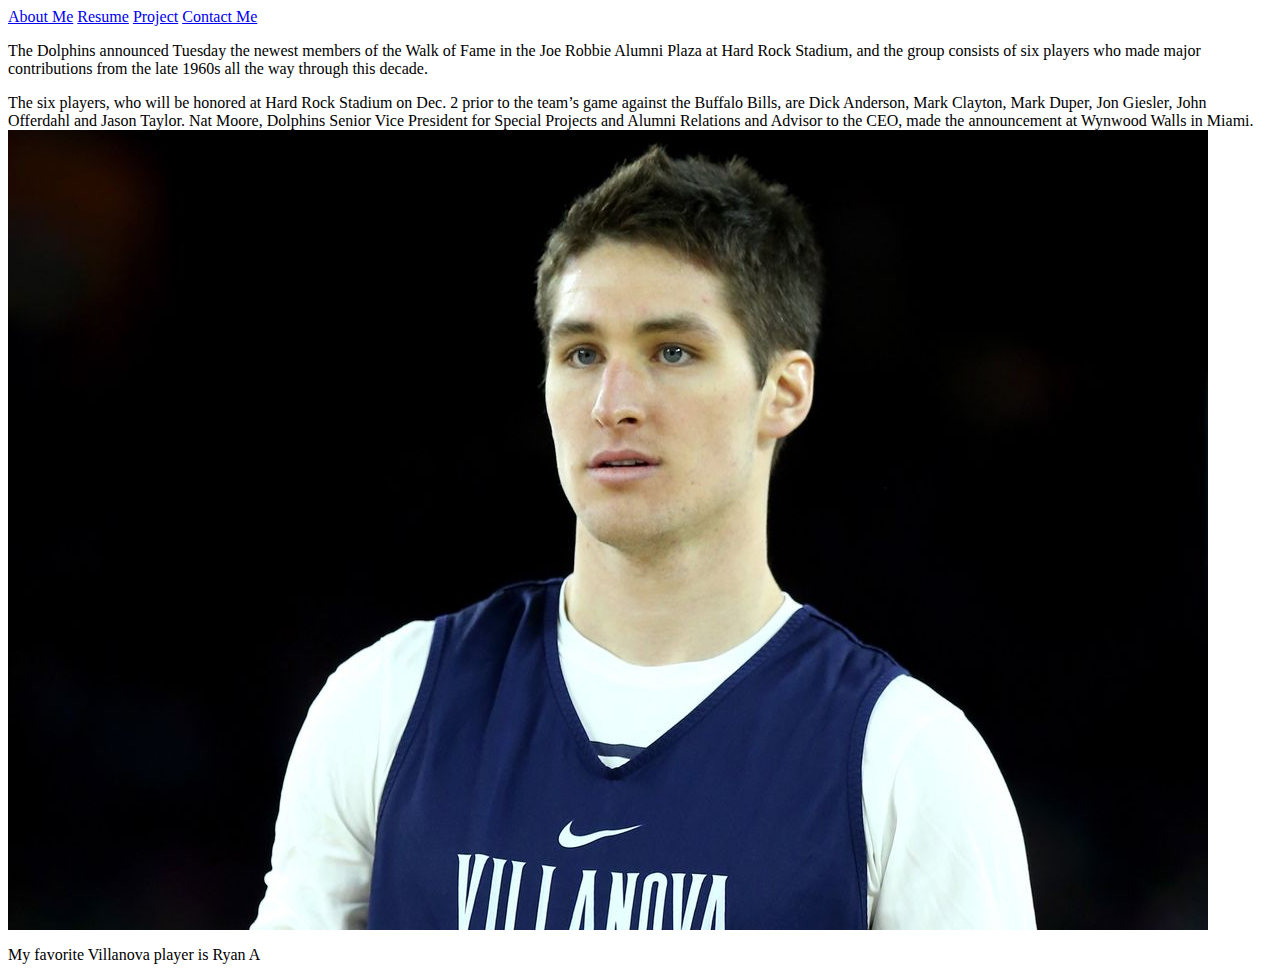
==== about.html @ 23927aea "Added TODO notes and grades." ====
<!-- TODO:  This looks like a tag, but it isn't.  It also should be inside the <body></body> tags if it's content. -->
<About Me>
    <html>

    <head>
        <meta charset="UTF-8">
        <meta name="viewport" content="width=device-width, initial-scale=1.0">
        <meta http-equiv="X-UA-Compatible" content="ie=edge">
        <title>Document</title>
        <!-- //TODO: Don't forget to include the css link on every page. -->
    </head>

    <body>
        <nav>
            <a href="about.html">About Me</a>
            <a href="resume.html">Resume</a>
            <a href="project.html">Project</a>
            <a href="contact.html">Contact Me</a>
        </nav>

        <div>
            <p Id="example">The Dolphins announced Tuesday the newest members of the Walk of Fame in the Joe Robbie Alumni Plaza at Hard
                Rock Stadium, and the group consists of six players who made major contributions from the late 1960s all
                the way through this decade.</p>
        </div>
        <p>The six players, who will be honored at Hard Rock Stadium on Dec. 2 prior to the team’s game against the Buffalo
            Bills, are Dick Anderson, Mark Clayton, Mark Duper, Jon Giesler, John Offerdahl and Jason Taylor. Nat Moore,
            Dolphins Senior Vice President for Special Projects and Alumni Relations and Advisor to the CEO, made the announcement
            at Wynwood Walls in Miami.

            <img id="pic" src="Villanova.jpg" img>
            <footer>My favorite Villanova player is Ryan A</footer>
        </p>


    </body>




    <html/>
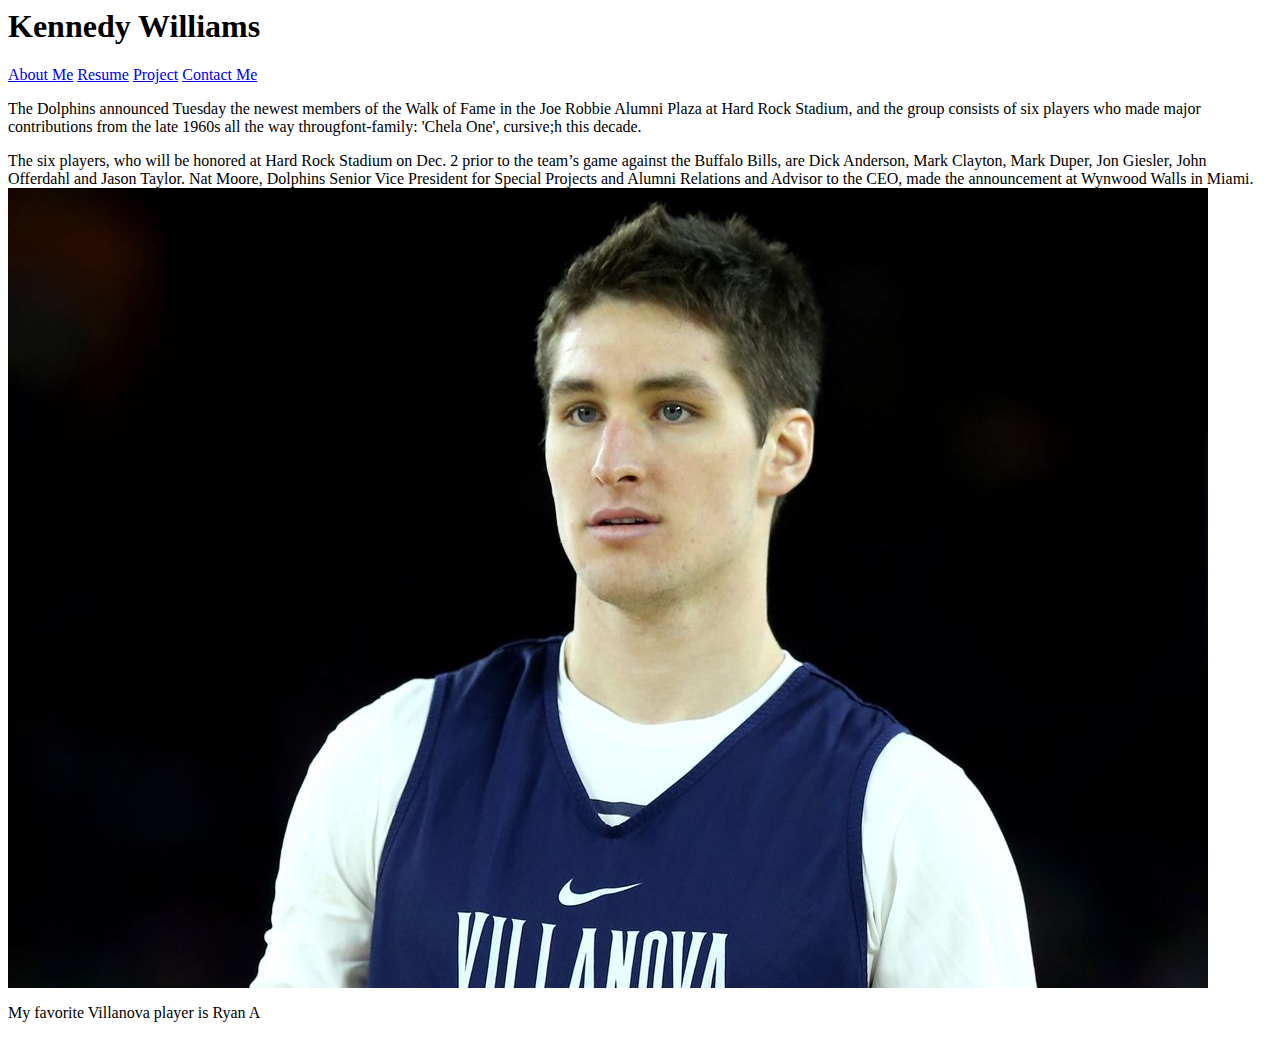
==== commit b9cbd19b: "I fixed the fonts and background" ====
--- a/about.html
+++ b/about.html
@@ -1,4 +1,3 @@
-<!-- TODO:  This looks like a tag, but it isn't.  It also should be inside the <body></body> tags if it's content. -->
 <About Me>
     <html>
 
@@ -12,30 +11,41 @@
 
     <body>
         <nav>
-            <a href="about.html">About Me</a>
-            <a href="resume.html">Resume</a>
-            <a href="project.html">Project</a>
-            <a href="contact.html">Contact Me</a>
-        </nav>
+            <h1>Kennedy Williams</h1>
+            <About Me> </About>
+            <html>
 
-        <div>
-            <p Id="example">The Dolphins announced Tuesday the newest members of the Walk of Fame in the Joe Robbie Alumni Plaza at Hard
-                Rock Stadium, and the group consists of six players who made major contributions from the late 1960s all
-                the way through this decade.</p>
-        </div>
-        <p>The six players, who will be honored at Hard Rock Stadium on Dec. 2 prior to the team’s game against the Buffalo
-            Bills, are Dick Anderson, Mark Clayton, Mark Duper, Jon Giesler, John Offerdahl and Jason Taylor. Nat Moore,
-            Dolphins Senior Vice President for Special Projects and Alumni Relations and Advisor to the CEO, made the announcement
-            at Wynwood Walls in Miami.
+            <head>
+                <meta charset="UTF-8">
+                <meta name="viewport" content="width=device-width, initial-scale=1.0">
+                <meta http-equiv="X-UA-Compatible" content="ie=edge">
+                <title>Document</title>
+                <link href="portfolioStyle.css" rel="stylesheet">
+                <link href="https://fonts.googleapis.com/css?family=Chela+One|Indie+Flower" 
+                    rel="stylesheet">
+            </head>
 
-            <img id="pic" src="Villanova.jpg" img>
-            <footer>My favorite Villanova player is Ryan A</footer>
-        </p>
+            <body>
+                <nav>
+                    <a href="about.html">About Me</a>
+                    <a href="resume.html">Resume</a>
+                    <a href="project.html">Project</a>
+                    <a href="contact.html">Contact Me</a>
+                </nav>
 
+                <div>
+                    <p Id="example">The Dolphins announced Tuesday the newest members of the Walk of Fame in the Joe Robbie Alumni Plaza
+                        at Hard Rock Stadium, and the group consists of six players who made major contributions from the
+                        late 1960s all the way througfont-family: 'Chela One', cursive;h this decade.</p>
+                </div>
+                <p Id="dislikes" >The six players, who will be honored at Hard Rock Stadium on Dec. 2 prior to the team’s game against the
+                    Buffalo Bills, are Dick Anderson, Mark Clayton, Mark Duper, Jon Giesler, John Offerdahl and Jason Taylor.
+                    Nat Moore, Dolphins Senior Vice President for Special Projects and Alumni Relations and Advisor to the
+                    CEO, made the announcement at Wynwood Walls in Miami.
 
-    </body>
+                    <img id="animation" src="Villanova.jpg" img>
+                    <footer>My favorite Villanova player is Ryan A</footer>
+                </p>
+                <html/>
 
-
-
-
-    <html/>+                <html/>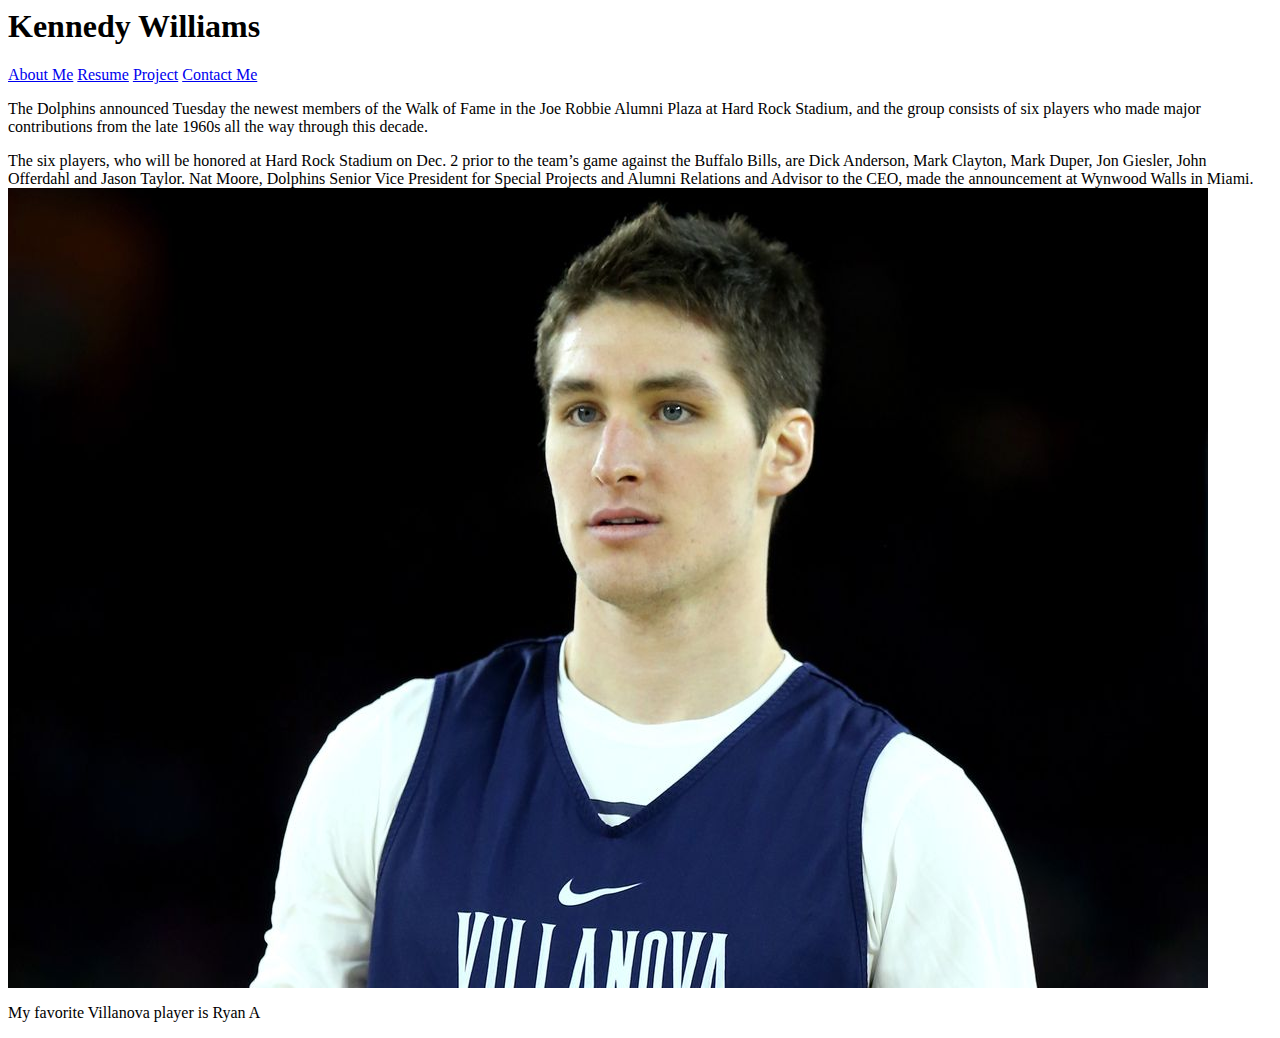
==== commit 17a6a408: "Created index.html" ====
--- a/about.html
+++ b/about.html
@@ -6,7 +6,7 @@
         <meta name="viewport" content="width=device-width, initial-scale=1.0">
         <meta http-equiv="X-UA-Compatible" content="ie=edge">
         <title>Document</title>
-        <!-- //TODO: Don't forget to include the css link on every page. -->
+        <link href="portfolioStyle.css" rel="stylesheet">
     </head>
 
     <body>
@@ -36,7 +36,7 @@
                 <div>
                     <p Id="example">The Dolphins announced Tuesday the newest members of the Walk of Fame in the Joe Robbie Alumni Plaza
                         at Hard Rock Stadium, and the group consists of six players who made major contributions from the
-                        late 1960s all the way througfont-family: 'Chela One', cursive;h this decade.</p>
+                        late 1960s all the way through this decade.</p>
                 </div>
                 <p Id="dislikes" >The six players, who will be honored at Hard Rock Stadium on Dec. 2 prior to the team’s game against the
                     Buffalo Bills, are Dick Anderson, Mark Clayton, Mark Duper, Jon Giesler, John Offerdahl and Jason Taylor.
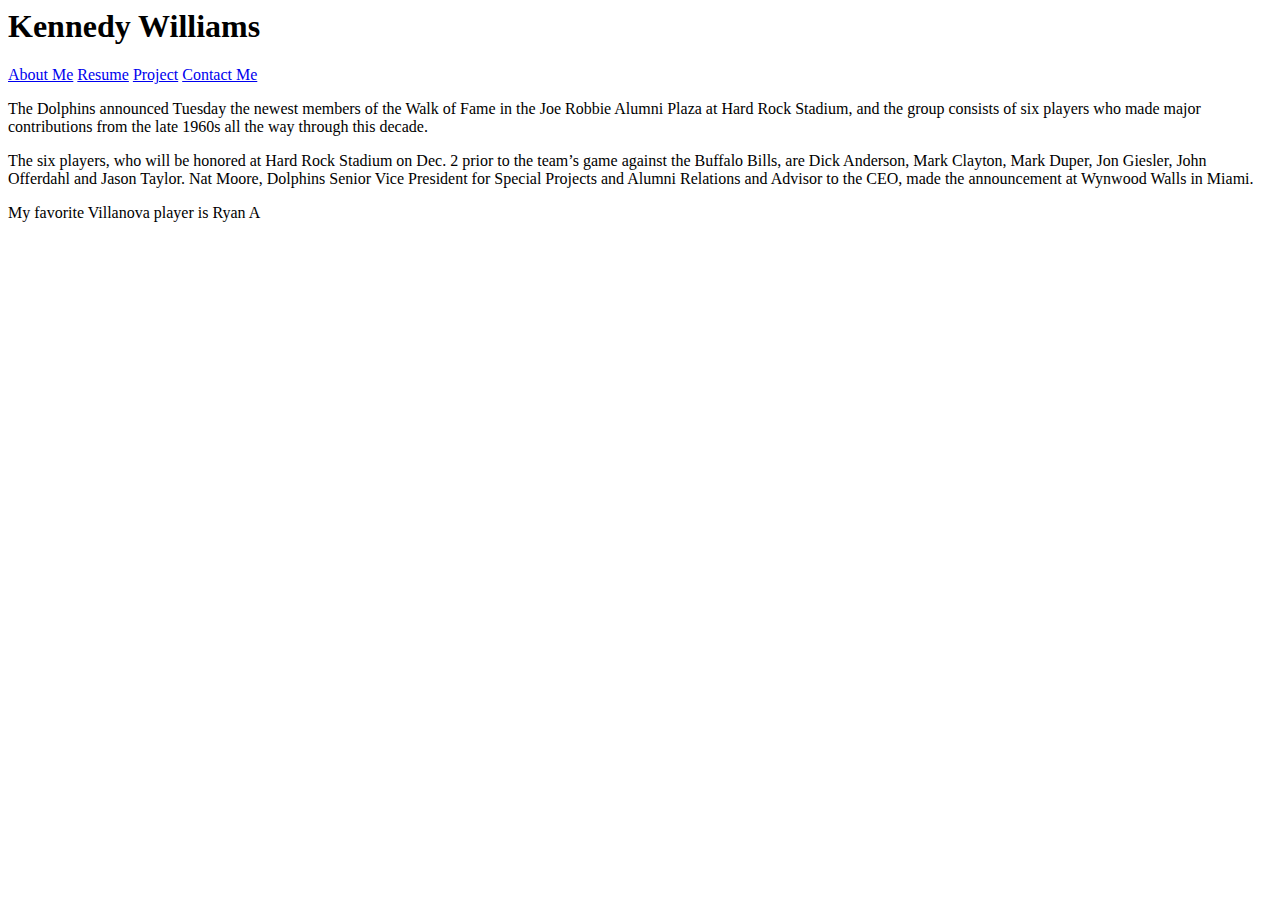
==== commit b754e6ce: "I cleaned up the fonts and backgrounds" ====
--- a/about.html
+++ b/about.html
@@ -43,7 +43,7 @@
                     Nat Moore, Dolphins Senior Vice President for Special Projects and Alumni Relations and Advisor to the
                     CEO, made the announcement at Wynwood Walls in Miami.
 
-                    <img id="animation" src="Villanova.jpg" img>
+                    <img id="animation" src="" img>
                     <footer>My favorite Villanova player is Ryan A</footer>
                 </p>
                 <html/>
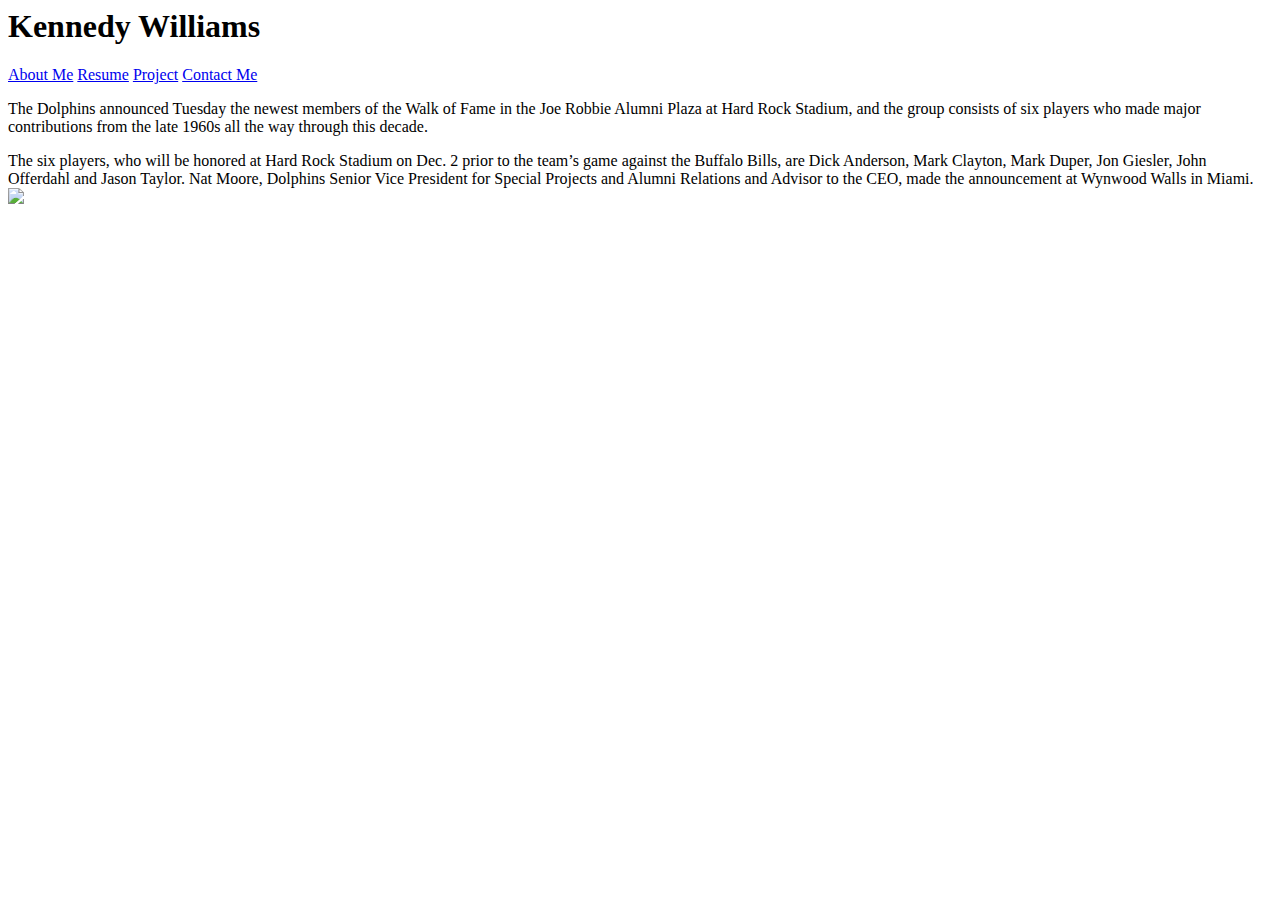
==== commit a5536b62: "Fixed Upload" ====
--- a/about.html
+++ b/about.html
@@ -43,8 +43,8 @@
                     Nat Moore, Dolphins Senior Vice President for Special Projects and Alumni Relations and Advisor to the
                     CEO, made the announcement at Wynwood Walls in Miami.
 
-                    <img id="animation" src="" img>
-                    <footer>My favorite Villanova player is Ryan A</footer>
+                    <img id="animation" src="CS Pic.JPG2" img>
+                    <footer Id="word" My favorite Villanova player is Ryan A</footer>
                 </p>
                 <html/>
 
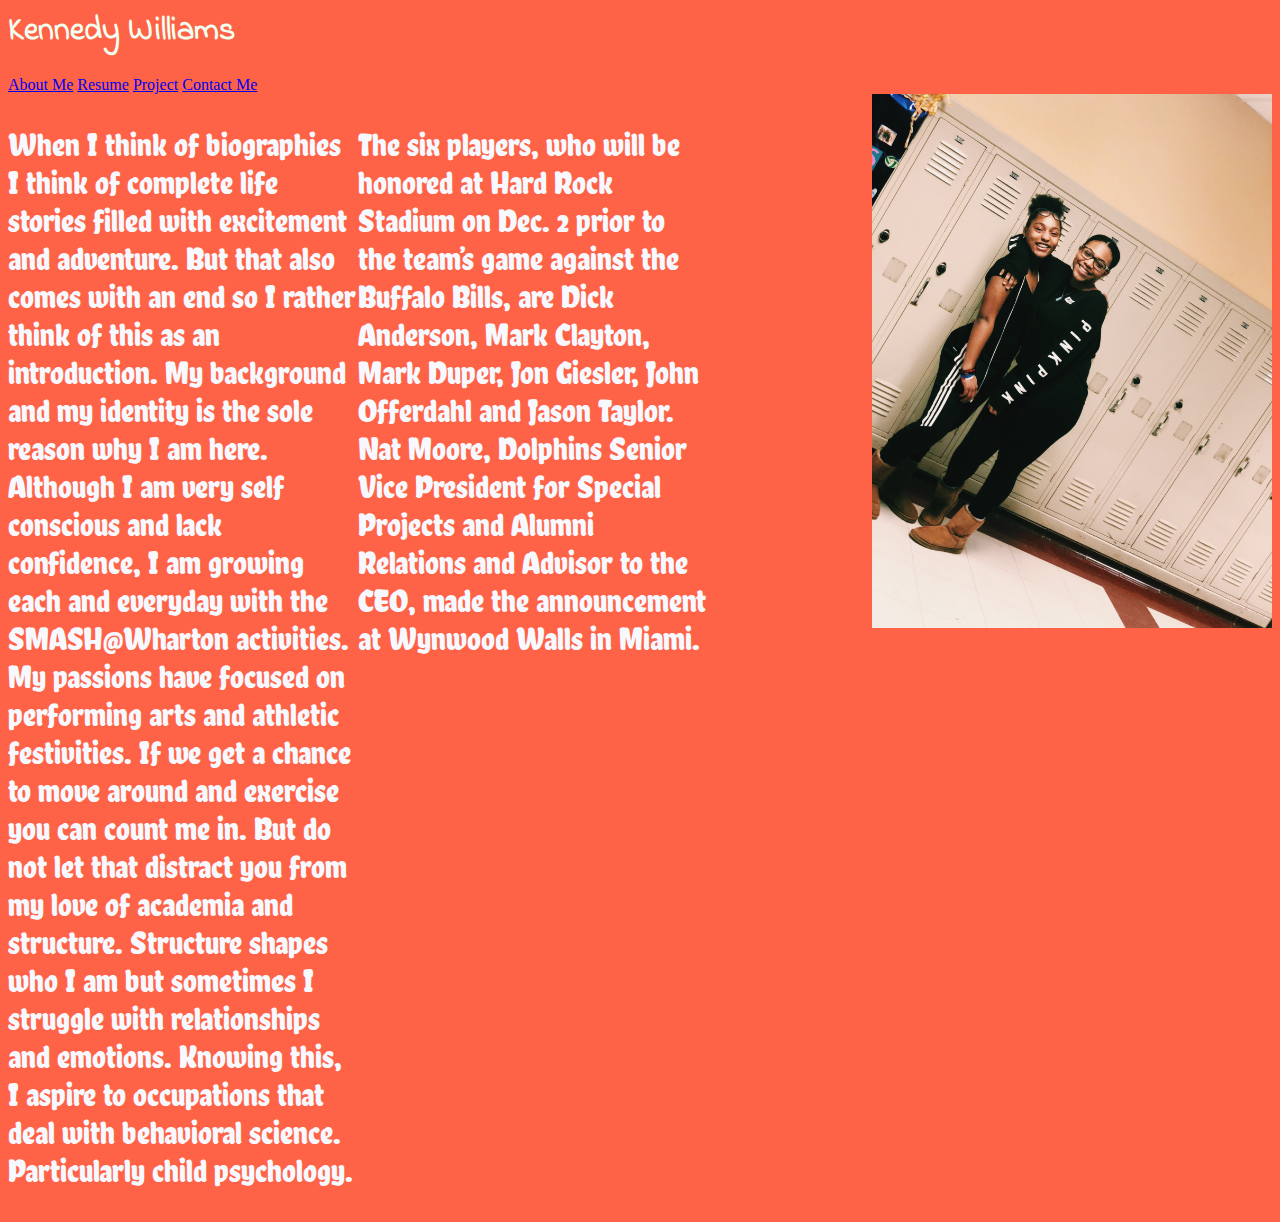
==== commit c8cf2ebd: "Checking my progress in" ====
--- a/about.html
+++ b/about.html
@@ -6,11 +6,12 @@
         <meta name="viewport" content="width=device-width, initial-scale=1.0">
         <meta http-equiv="X-UA-Compatible" content="ie=edge">
         <title>Document</title>
-        <link href="portfolioStyle.css" rel="stylesheet">
+        <link href="portfoliostyle.css" rel="stylesheet">
     </head>
 
     <body>
         <nav>
+            <!-- TODO: You should keep your h1 tags consistently above or below your navigation -->
             <h1>Kennedy Williams</h1>
             <About Me> </About>
             <html>
@@ -21,8 +22,7 @@
                 <meta http-equiv="X-UA-Compatible" content="ie=edge">
                 <title>Document</title>
                 <link href="portfolioStyle.css" rel="stylesheet">
-                <link href="https://fonts.googleapis.com/css?family=Chela+One|Indie+Flower" 
-                    rel="stylesheet">
+                <link href="https://fonts.googleapis.com/css?family=Chela+One|Indie+Flower" rel="stylesheet">
             </head>
 
             <body>
@@ -33,19 +33,25 @@
                     <a href="contact.html">Contact Me</a>
                 </nav>
 
-                <div>
-                    <p Id="example">The Dolphins announced Tuesday the newest members of the Walk of Fame in the Joe Robbie Alumni Plaza
-                        at Hard Rock Stadium, and the group consists of six players who made major contributions from the
-                        late 1960s all the way through this decade.</p>
+                <div id="example">
+                    <p>When I think of biographies I think of complete life stories filled with excitement and adventure. But
+                        that also comes with an end so I rather think of this as an introduction. My background and my identity
+                        is the sole reason why I am here. Although I am very self conscious and lack confidence, I am growing
+                        each and everyday with the SMASH@Wharton activities. My passions have focused on performing arts
+                        and athletic festivities. If we get a chance to move around and exercise you can count me in. But
+                        do not let that distract you from my love of academia and structure. Structure shapes who I am but
+                        sometimes I struggle with relationships and emotions. Knowing this, I aspire to occupations that
+                        deal with behavioral science. Particularly child psychology.</p>
                 </div>
-                <p Id="dislikes" >The six players, who will be honored at Hard Rock Stadium on Dec. 2 prior to the team’s game against the
-                    Buffalo Bills, are Dick Anderson, Mark Clayton, Mark Duper, Jon Giesler, John Offerdahl and Jason Taylor.
-                    Nat Moore, Dolphins Senior Vice President for Special Projects and Alumni Relations and Advisor to the
-                    CEO, made the announcement at Wynwood Walls in Miami.
+                <div id="dislikes">
+                    <p>The six players, who will be honored at Hard Rock Stadium on Dec. 2 prior to the team’s game against
+                        the Buffalo Bills, are Dick Anderson, Mark Clayton, Mark Duper, Jon Giesler, John Offerdahl and Jason
+                        Taylor. Nat Moore, Dolphins Senior Vice President for Special Projects and Alumni Relations and Advisor
+                        to the CEO, made the announcement at Wynwood Walls in Miami.</p>
+                </div>
+                <img id="animation" src="CS Pic.JPG" img>
+                <footer Id="word" My favorite Villanova player is Ryan A</footer>
 
-                    <img id="animation" src="CS Pic.JPG2" img>
-                    <footer Id="word" My favorite Villanova player is Ryan A</footer>
-                </p>
-                <html/>
+                    <html/>
 
-                <html/>+                    <html/>--- a/portfoliostyle.css
+++ b/portfoliostyle.css
@@ -0,0 +1,59 @@
+body {
+    background: tomato;
+}
+
+#example {
+    font-size: 2rem;
+    color:ghostwhite;
+    font-family:  'Chela One', cursive;
+    float: left;
+    width: 350px;
+}
+
+h1 {
+    font-family: 'Indie Flower', cursive;
+    color: honeydew
+}
+
+#dislikes {
+    font-size: 2rem;
+    color: ghostwhite;
+    font-family: 'Chela One', cursive;
+    float: left;
+    width: 350px;
+}
+a:hover {
+    opacity:50%;
+    color:white;
+}
+a:hover:visted {
+    opacity:50%;
+    color:white;
+}
+
+
+#animation {
+    animation-name: appear;
+    animation-duration: 10s;
+    float:right;
+    width:400px;
+}
+
+@keyframes appear {
+    0% {
+        transform: scale(0.1);
+        opacity: 0;
+    }
+    50% {
+        transform: scale(.5);
+        opacity: .5;
+    }  
+    100% {
+        transform: scale(.75);
+        opacity: 1;
+    }
+}
+#that{
+    font-family:  'Indie Flower', cursive;
+    color: honeydew
+}